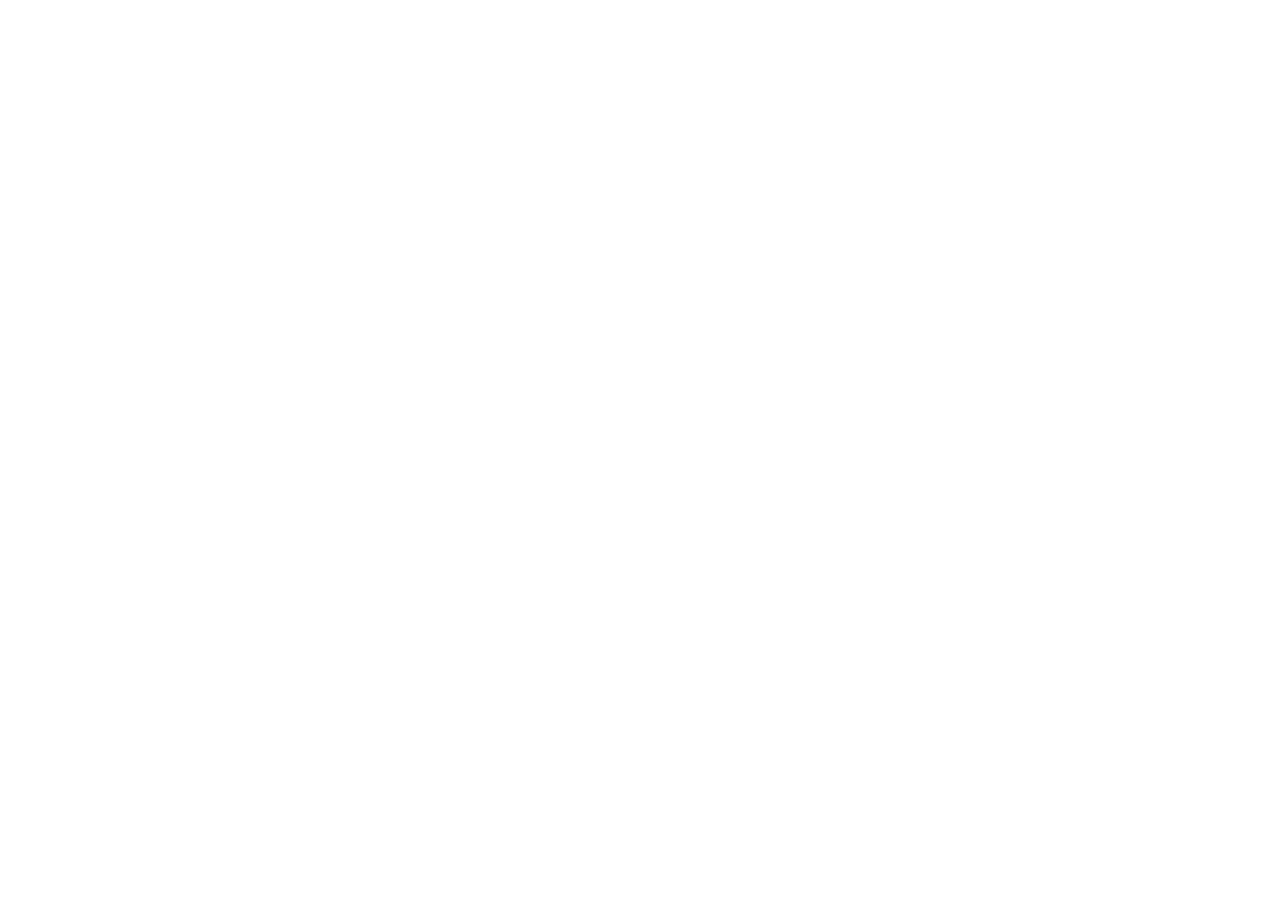
==== api.html @ 88e6de31 "merge changes" ====
<!DOCTYPE html>
<html>
<head>
  <meta charset="UTF-8">
  <meta name="viewport" content="width=device-width, initial-scale=1">
  <title>API Testing</title>
  <script src='http://code.jquery.com/jquery-2.1.3.min.js'></script>
  <script src="https://cdnjs.cloudflare.com/ajax/libs/materialize/0.97.7/js/materialize.min.js"></script>
  <script src="assets/javascript/complaints.js" type="text/javascript"></script>
</head>
<body>
  <div id="apiInfo"></div>


</body>
</html>
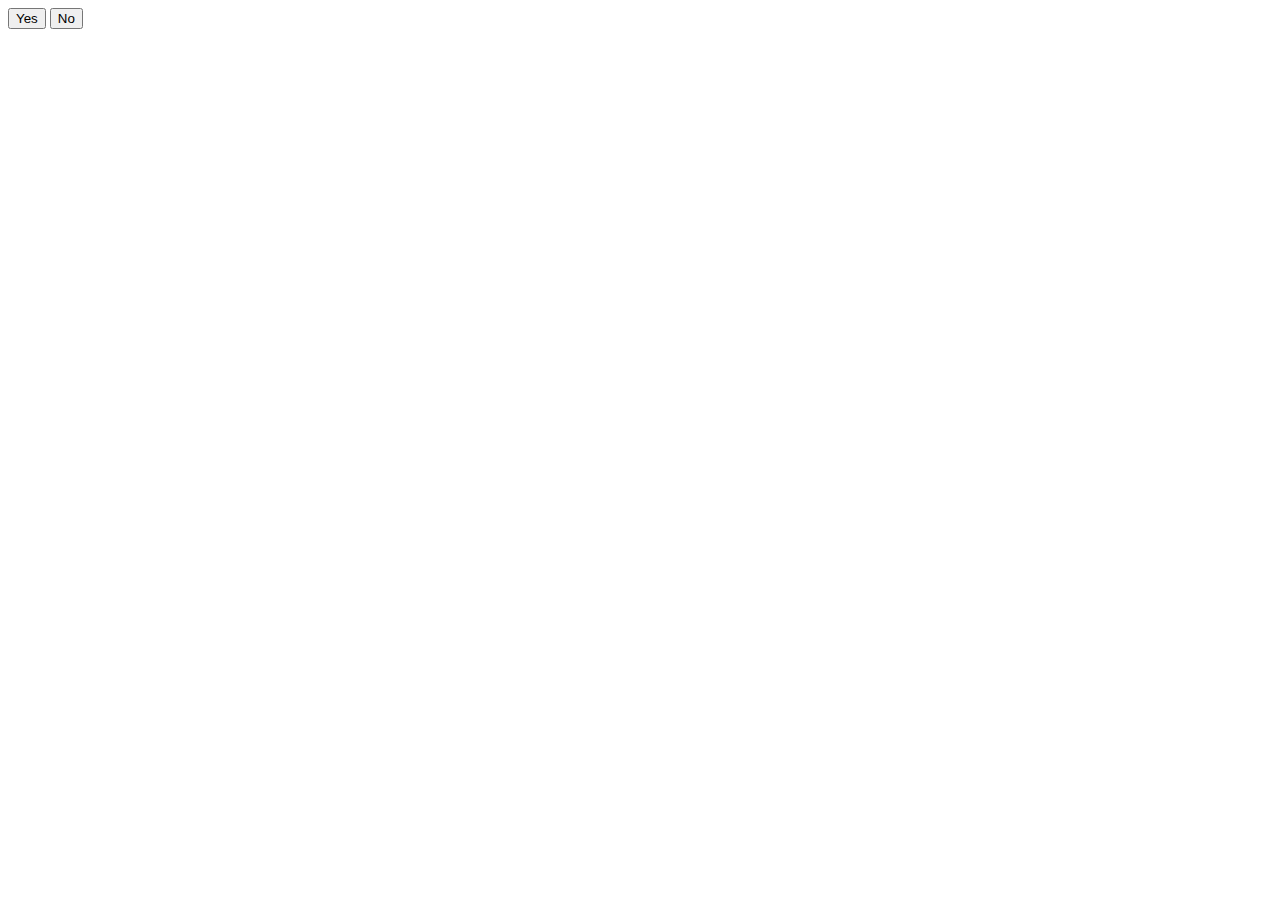
==== commit 75d00eec: "Merge pull request #12 from kseraphine/feature/update" ====
--- a/api.html
+++ b/api.html
@@ -9,7 +9,11 @@
   <script src="assets/javascript/complaints.js" type="text/javascript"></script>
 </head>
 <body>
+  <button id="btnYes">Yes</button>
+  <button id="btnNo">No</button>
   <div id="apiInfo"></div>
+  <div id="videoDiv"></div>
+  <div id="imageDiv"></div>
 
 
 </body>
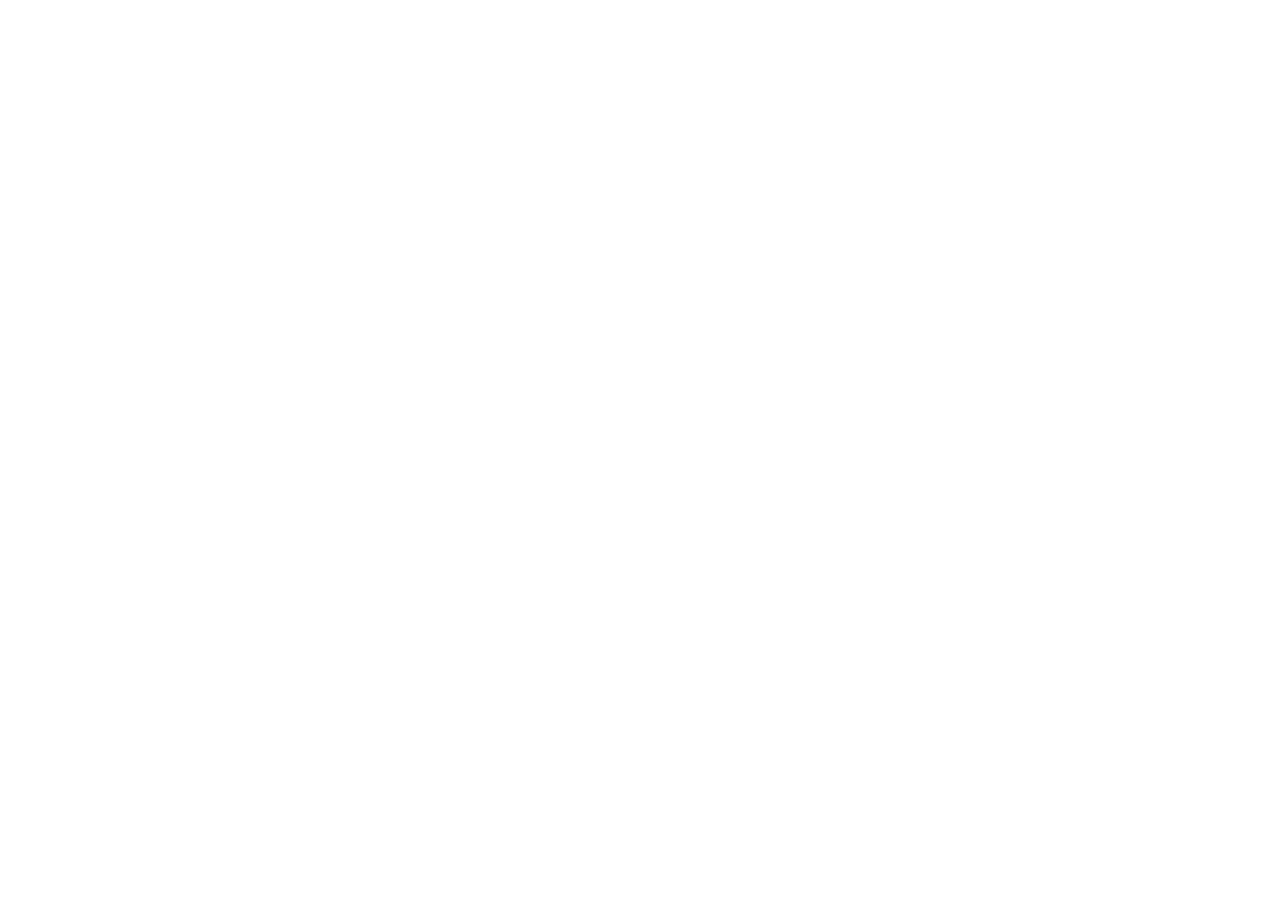
==== commit d02a1c7e: "little fixes" ====
--- a/api.html
+++ b/api.html
@@ -6,11 +6,10 @@
   <title>API Testing</title>
   <script src='http://code.jquery.com/jquery-2.1.3.min.js'></script>
   <script src="https://cdnjs.cloudflare.com/ajax/libs/materialize/0.97.7/js/materialize.min.js"></script>
-  <script src="assets/javascript/complaints.js" type="text/javascript"></script>
+  <script src="https://www.gstatic.com/firebasejs/3.3.2/firebase.js"></script>
+  <script src="assets/javascript/complaints-test.js" type="text/javascript"></script>
 </head>
 <body>
-  <button id="btnYes">Yes</button>
-  <button id="btnNo">No</button>
   <div id="apiInfo"></div>
   <div id="videoDiv"></div>
   <div id="imageDiv"></div>
